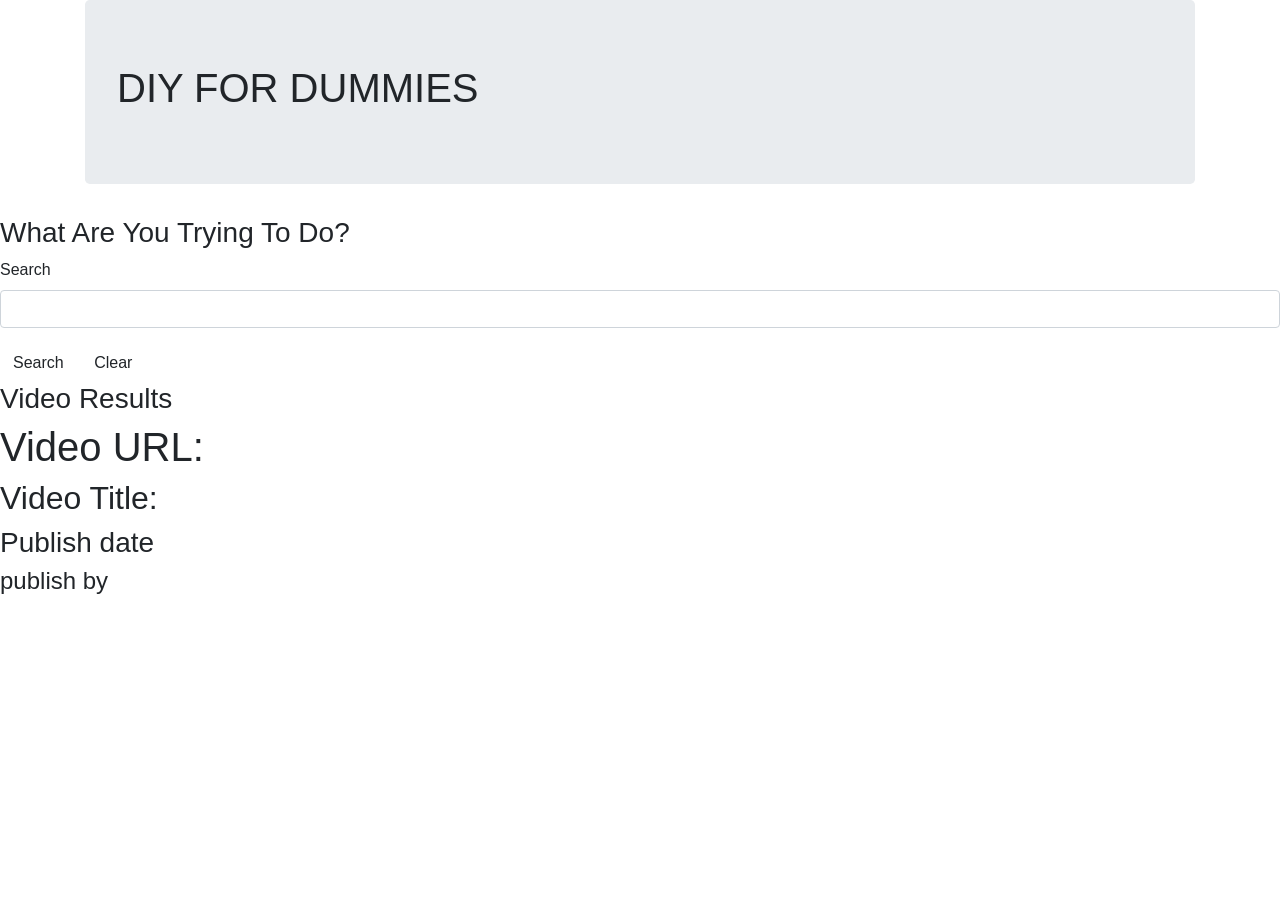
==== indexttest.html @ 20f19b95 "youtube test pages" ====
<!DOCTYPE html>
<html lang="en">

<head>
    <meta charset="UTF-8">

    <title>DIY for Dummies</title>


    <!--Bootstrap CSS-->
    <link rel="stylesheet" href="https://stackpath.bootstrapcdn.com/bootstrap/4.3.1/css/bootstrap.min.css"
        integrity="sha384-ggOyR0iXCbMQv3Xipma34MD+dH/1fQ784/j6cY/iJTQUOhcWr7x9JvoRxT2MZw1T" crossorigin="anonymous">



</head>

<body>





    <div class="container">

    <!--JUMBOTRON HEADER-->
        <div class="jumbotron">
            <h1>DIY FOR DUMMIES</h1>
        </div>
    </div>


    <div class="row">
        <div class="col-lg-12">

            <!--Search Panel-->
            <div class="panel panel-default">
                <div class="panel-heading">
                    <h3 class="panel-title">What Are You Trying To Do? </h3>
                </div>
                <div class="panel-body">
                    <form role="form">
                        <div class="form-group">
                            <label for="search">Search</label>
                            <input type="type" class="form-control" id="search">
                        </div>

                        <button type="submit" class="btn btn-default" id="searchBtn">Search</button>
                        <button type="button" class="btn btn-default">Clear</button>
                    </form>
                </div>
            </div>

        </div>
    </div>

    <div class="row">

        <!--Results Panel-->
        <div class="col-lg-12">

            <div class="panel panel-default">
                <div class="panel-heading">
                    <h3 class="panel-title">Video Results </h3>
                </div>
                <div class="panel-body">
                    <div class="well">
                        <h1 id="video-url">Video URL: </h1>
                        <h2 id="video-title">Video Title: </h2>
                        <h3 id="publish-date"> Publish date</h3>
                        <h4 id="published-by"> publish by</h4>
                    </div>

                </div>
            </div>

        </div>
    </div>


        <!--Bootstrap JS (JQuery First then Bootstrap JS-->
        <script src="https://code.jquery.com/jquery-3.4.0.js" integrity="sha256-DYZMCC8HTC+QDr5QNaIcfR7VSPtcISykd+6eSmBW5qo="
         crossorigin="anonymous"></script>

          <script src="https://cdnjs.cloudflare.com/ajax/libs/popper.js/1.14.7/umd/popper.min.js"
        integrity="sha384-UO2eT0CpHqdSJQ6hJty5KVphtPhzWj9WO1clHTMGa3JDZwrnQq4sF86dIHNDz0W1"
        crossorigin="anonymous"></script>

          <script src="https://stackpath.bootstrapcdn.com/bootstrap/4.3.1/js/bootstrap.min.js"
        integrity="sha384-JjSmVgyd0p3pXB1rRibZUAYoIIy6OrQ6VrjIEaFf/nJGzIxFDsf4x0xIM+B07jRM"
        crossorigin="anonymous"></script>

        <script src="logictest.js"></script>
</body>
   
</html>
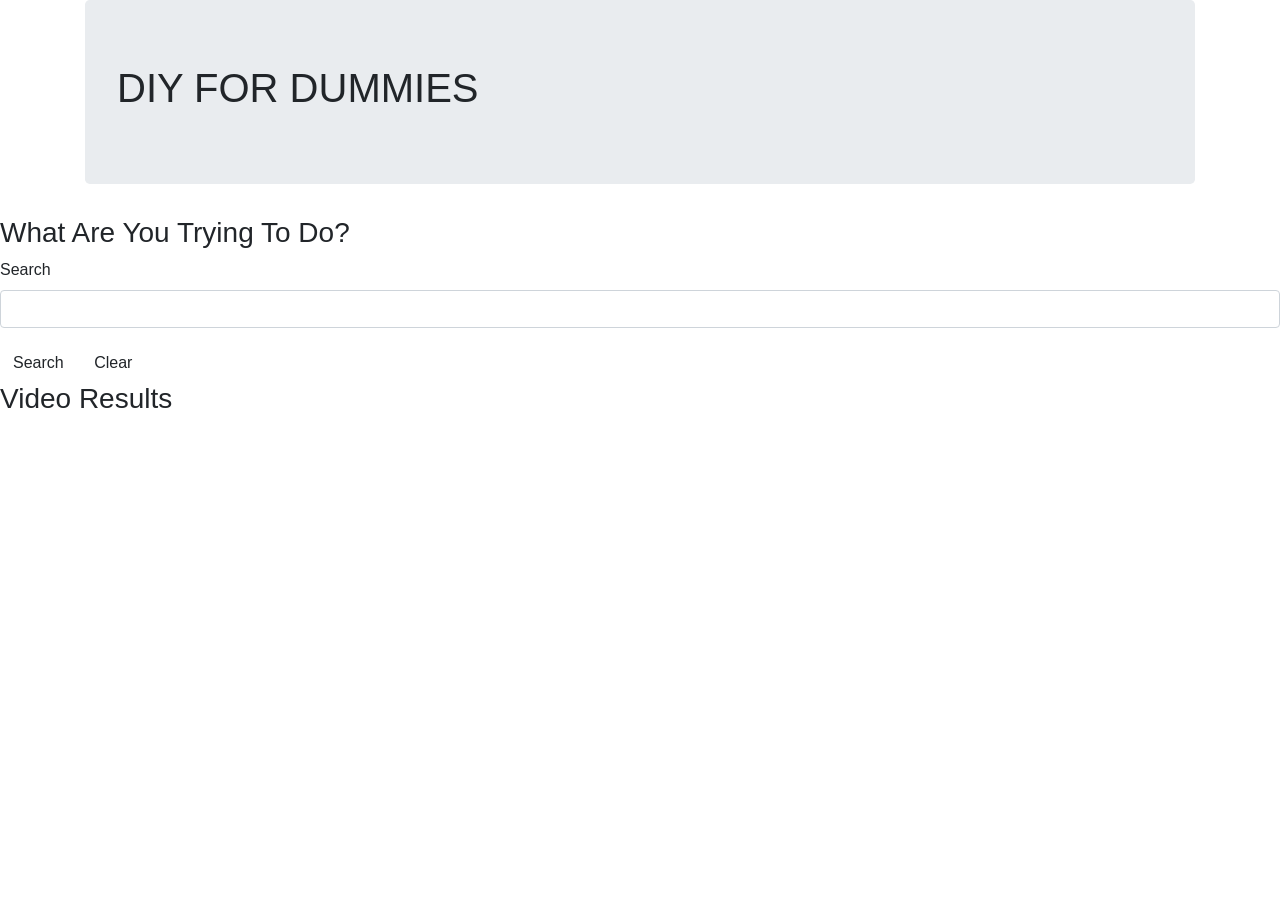
==== commit 887d79f8: "update with reset onclick" ====
--- a/indexttest.html
+++ b/indexttest.html
@@ -63,32 +63,23 @@
                 <div class="panel-heading">
                     <h3 class="panel-title">Video Results </h3>
                 </div>
-                <div class="panel-body">
-                    <div class="well">
-                        <h1 id="video-url">Video URL: </h1>
-                        <h2 id="video-title">Video Title: </h2>
-                        <h3 id="publish-date"> Publish date</h3>
-                        <h4 id="published-by"> publish by</h4>
-                    </div>
-
+                <div class="panel-body" id="wellSection">
+                   
                 </div>
             </div>
 
         </div>
     </div>
+</div>
 
 
         <!--Bootstrap JS (JQuery First then Bootstrap JS-->
         <script src="https://code.jquery.com/jquery-3.4.0.js" integrity="sha256-DYZMCC8HTC+QDr5QNaIcfR7VSPtcISykd+6eSmBW5qo="
          crossorigin="anonymous"></script>
 
-          <script src="https://cdnjs.cloudflare.com/ajax/libs/popper.js/1.14.7/umd/popper.min.js"
-        integrity="sha384-UO2eT0CpHqdSJQ6hJty5KVphtPhzWj9WO1clHTMGa3JDZwrnQq4sF86dIHNDz0W1"
-        crossorigin="anonymous"></script>
-
-          <script src="https://stackpath.bootstrapcdn.com/bootstrap/4.3.1/js/bootstrap.min.js"
-        integrity="sha384-JjSmVgyd0p3pXB1rRibZUAYoIIy6OrQ6VrjIEaFf/nJGzIxFDsf4x0xIM+B07jRM"
-        crossorigin="anonymous"></script>
+        
+         <script src="https://cdnjs.cloudflare.com/ajax/libs/popper.js/1.14.7/umd/popper.min.js" integrity="sha384-UO2eT0CpHqdSJQ6hJty5KVphtPhzWj9WO1clHTMGa3JDZwrnQq4sF86dIHNDz0W1" crossorigin="anonymous"></script>
+         <script src="https://stackpath.bootstrapcdn.com/bootstrap/4.3.1/js/bootstrap.min.js" integrity="sha384-JjSmVgyd0p3pXB1rRibZUAYoIIy6OrQ6VrjIEaFf/nJGzIxFDsf4x0xIM+B07jRM" crossorigin="anonymous"></script>
 
         <script src="logictest.js"></script>
 </body>
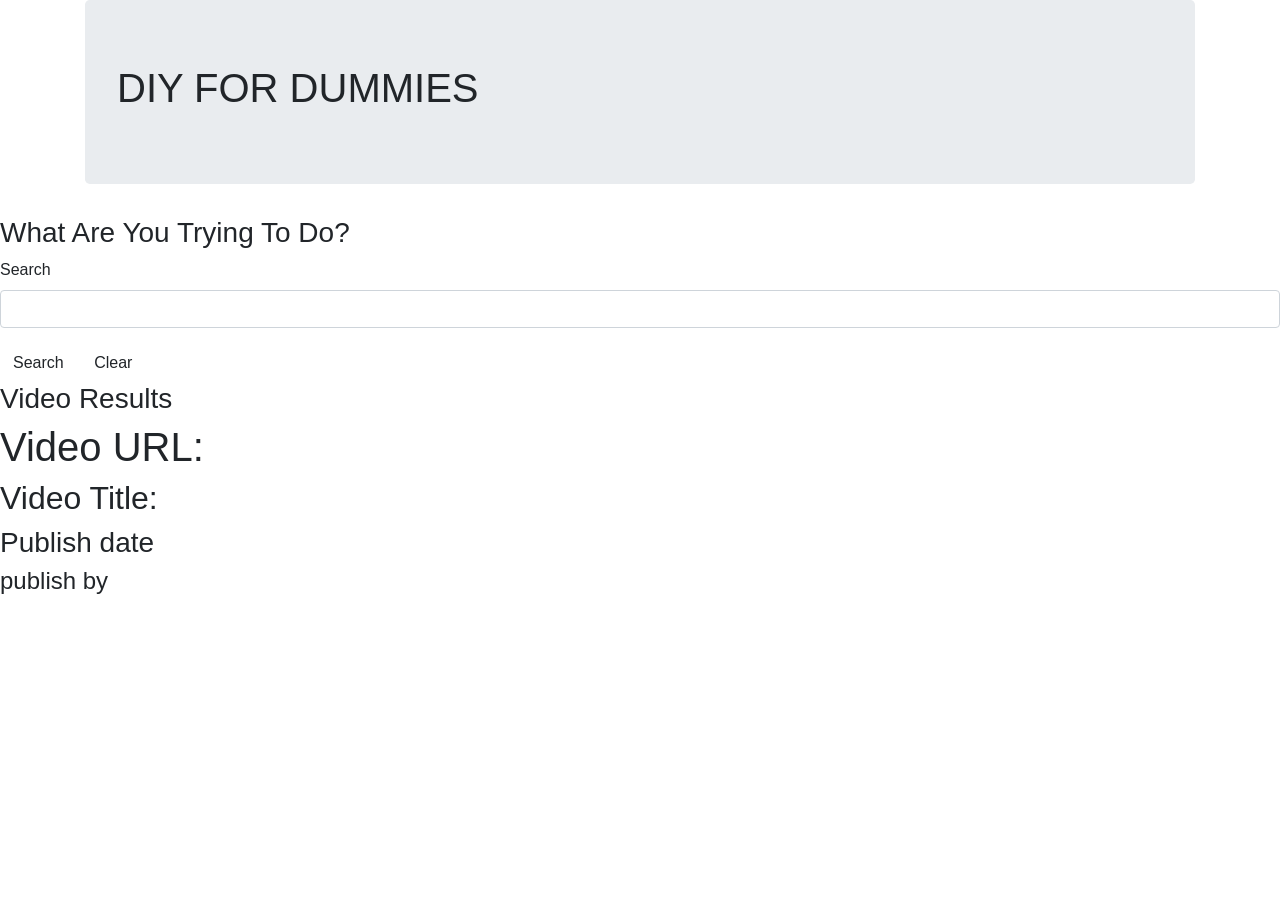
==== commit 928b85d4: "Merge 20f19b9544ad583a3fdd9bfb1f37e6b937ac86dc into ba46507ace74ccadced451caa96b67b8a3d3b842" ====
--- a/indexttest.html
+++ b/indexttest.html
@@ -63,23 +63,32 @@
                 <div class="panel-heading">
                     <h3 class="panel-title">Video Results </h3>
                 </div>
-                <div class="panel-body" id="wellSection">
-                   
+                <div class="panel-body">
+                    <div class="well">
+                        <h1 id="video-url">Video URL: </h1>
+                        <h2 id="video-title">Video Title: </h2>
+                        <h3 id="publish-date"> Publish date</h3>
+                        <h4 id="published-by"> publish by</h4>
+                    </div>
+
                 </div>
             </div>
 
         </div>
     </div>
-</div>
 
 
         <!--Bootstrap JS (JQuery First then Bootstrap JS-->
         <script src="https://code.jquery.com/jquery-3.4.0.js" integrity="sha256-DYZMCC8HTC+QDr5QNaIcfR7VSPtcISykd+6eSmBW5qo="
          crossorigin="anonymous"></script>
 
-        
-         <script src="https://cdnjs.cloudflare.com/ajax/libs/popper.js/1.14.7/umd/popper.min.js" integrity="sha384-UO2eT0CpHqdSJQ6hJty5KVphtPhzWj9WO1clHTMGa3JDZwrnQq4sF86dIHNDz0W1" crossorigin="anonymous"></script>
-         <script src="https://stackpath.bootstrapcdn.com/bootstrap/4.3.1/js/bootstrap.min.js" integrity="sha384-JjSmVgyd0p3pXB1rRibZUAYoIIy6OrQ6VrjIEaFf/nJGzIxFDsf4x0xIM+B07jRM" crossorigin="anonymous"></script>
+          <script src="https://cdnjs.cloudflare.com/ajax/libs/popper.js/1.14.7/umd/popper.min.js"
+        integrity="sha384-UO2eT0CpHqdSJQ6hJty5KVphtPhzWj9WO1clHTMGa3JDZwrnQq4sF86dIHNDz0W1"
+        crossorigin="anonymous"></script>
+
+          <script src="https://stackpath.bootstrapcdn.com/bootstrap/4.3.1/js/bootstrap.min.js"
+        integrity="sha384-JjSmVgyd0p3pXB1rRibZUAYoIIy6OrQ6VrjIEaFf/nJGzIxFDsf4x0xIM+B07jRM"
+        crossorigin="anonymous"></script>
 
         <script src="logictest.js"></script>
 </body>
